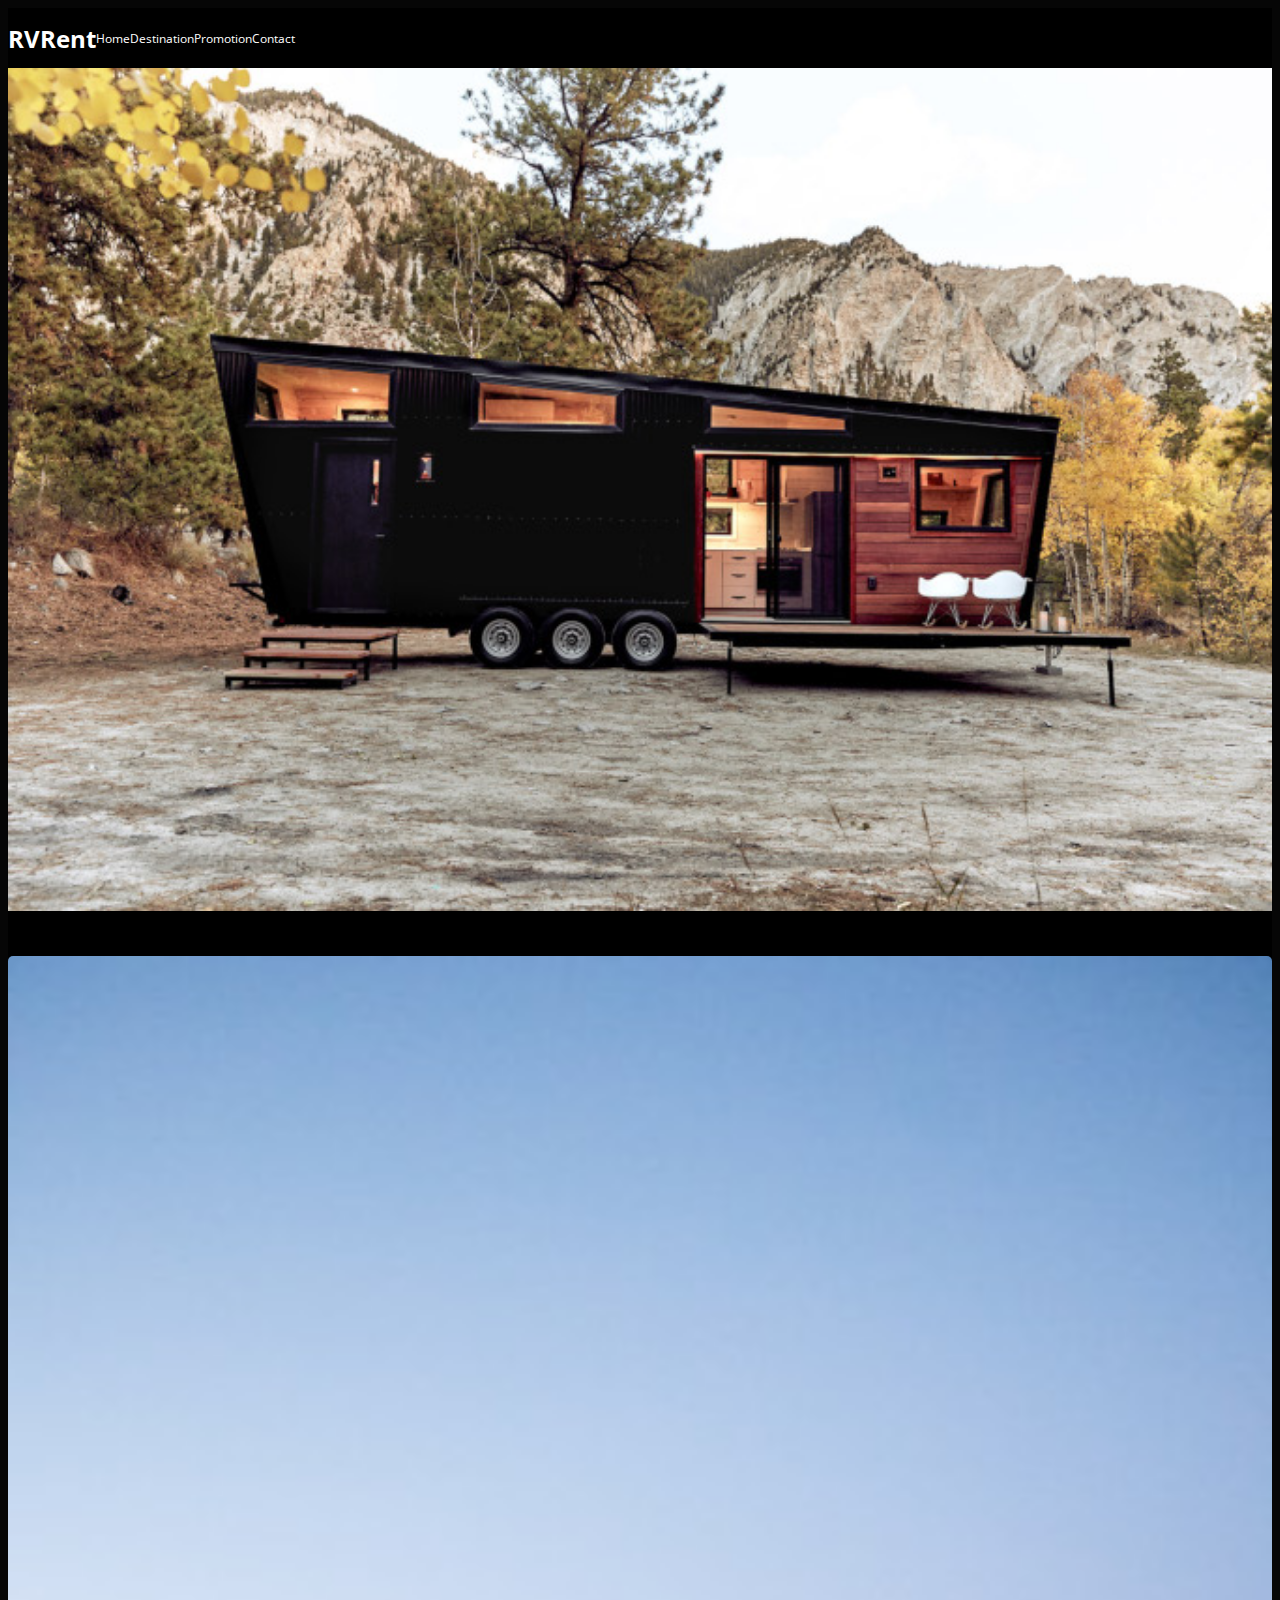
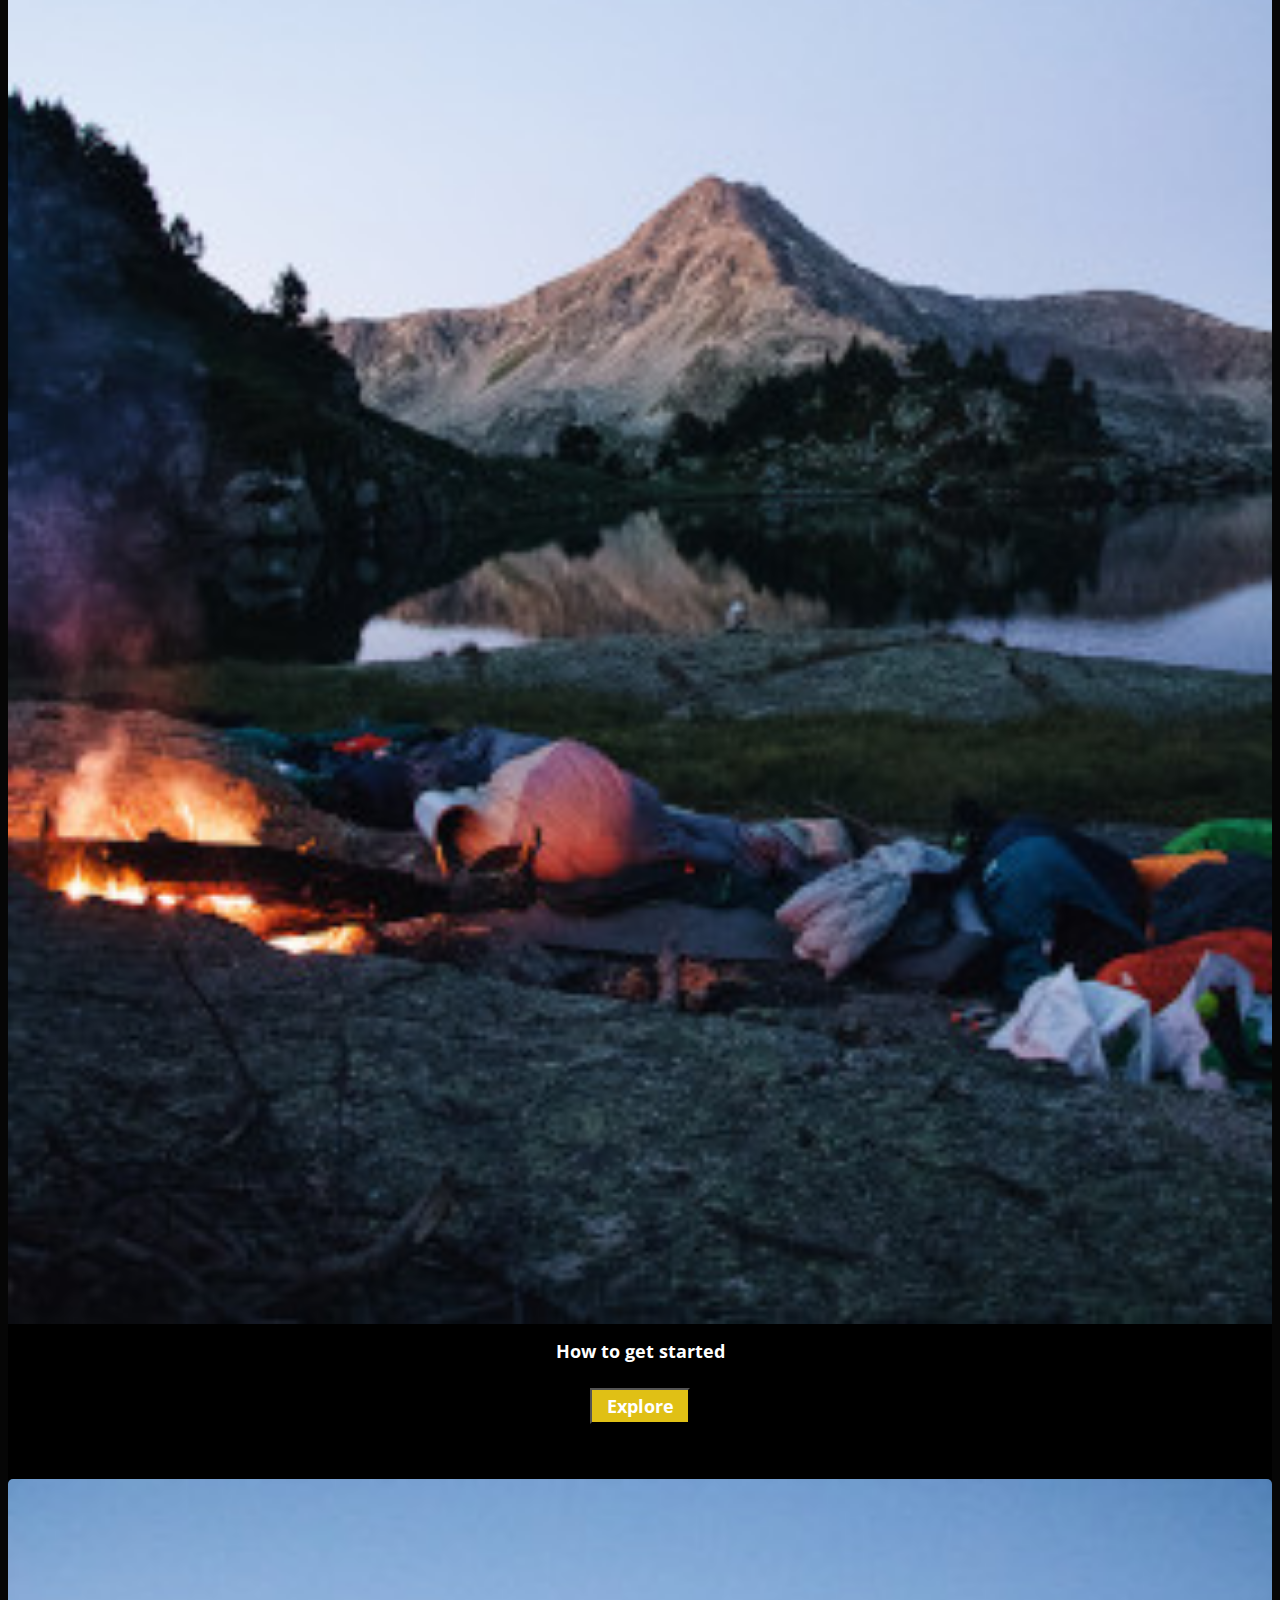
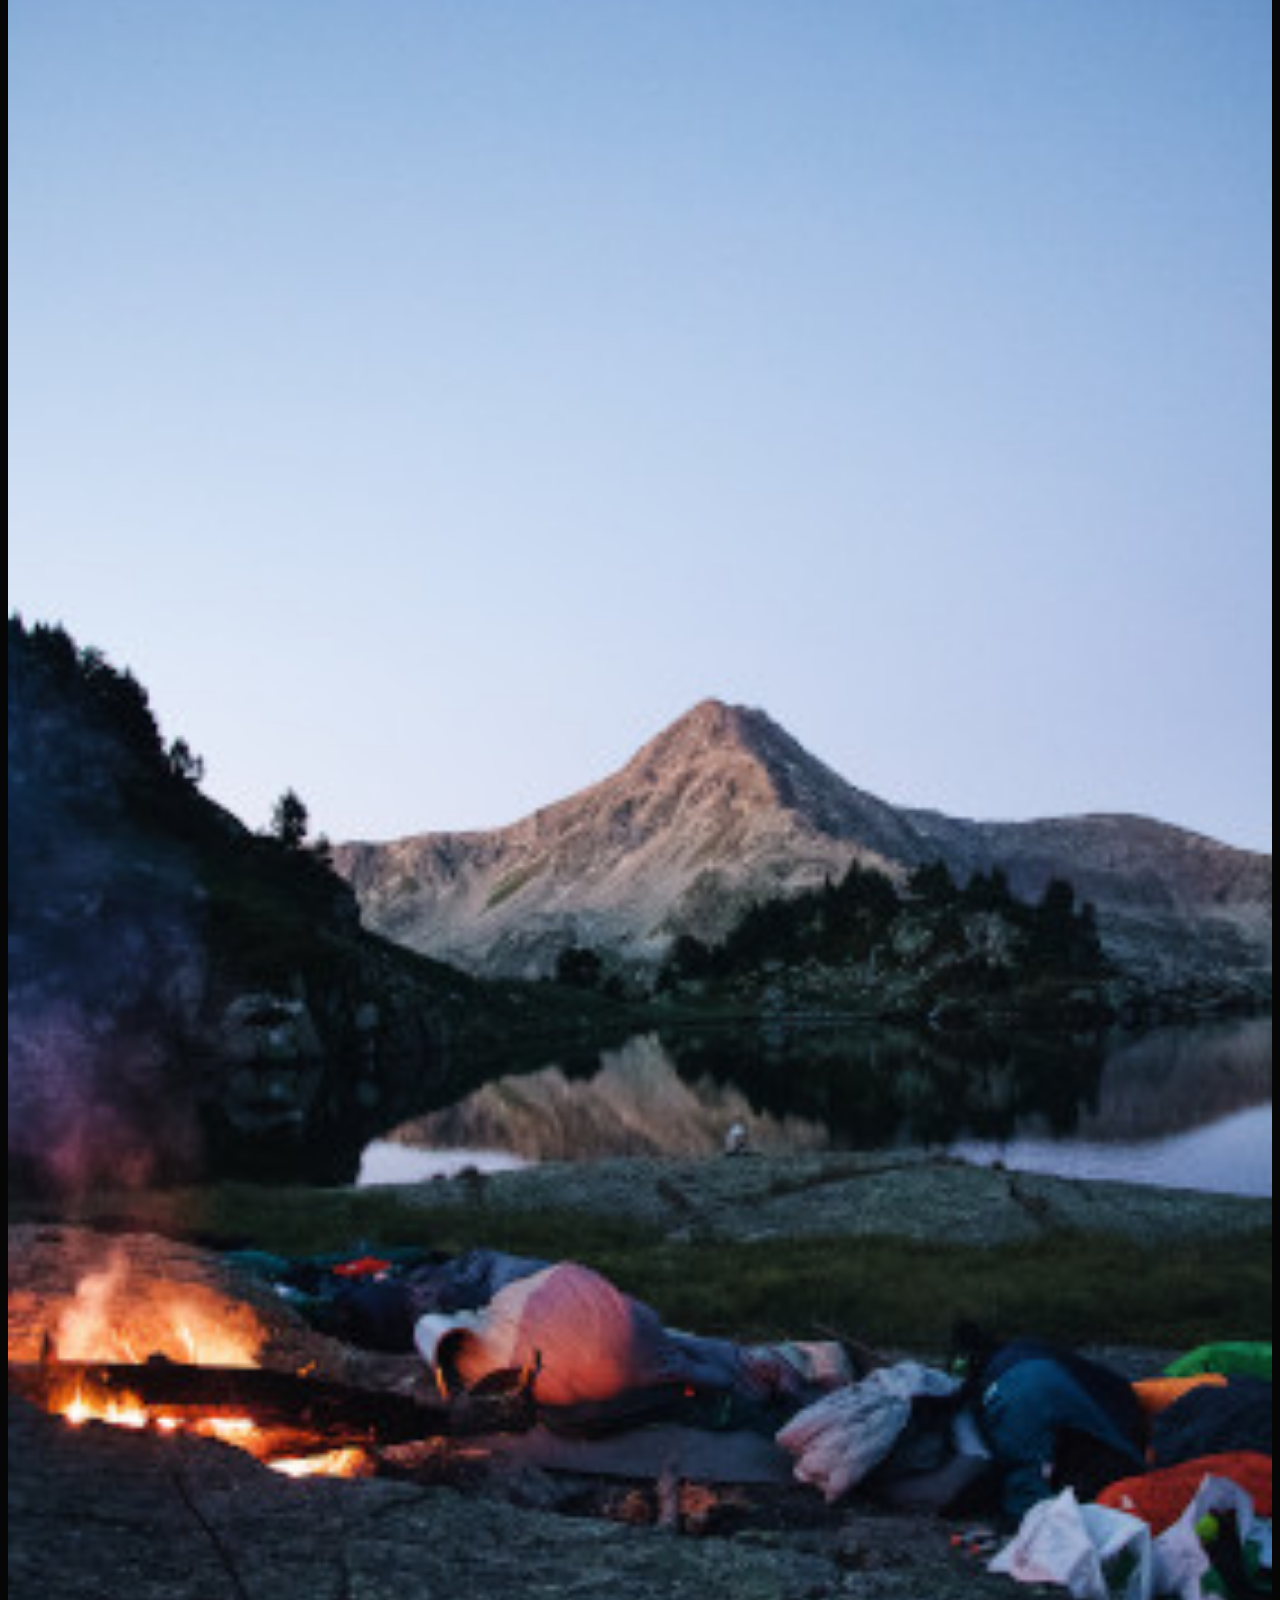
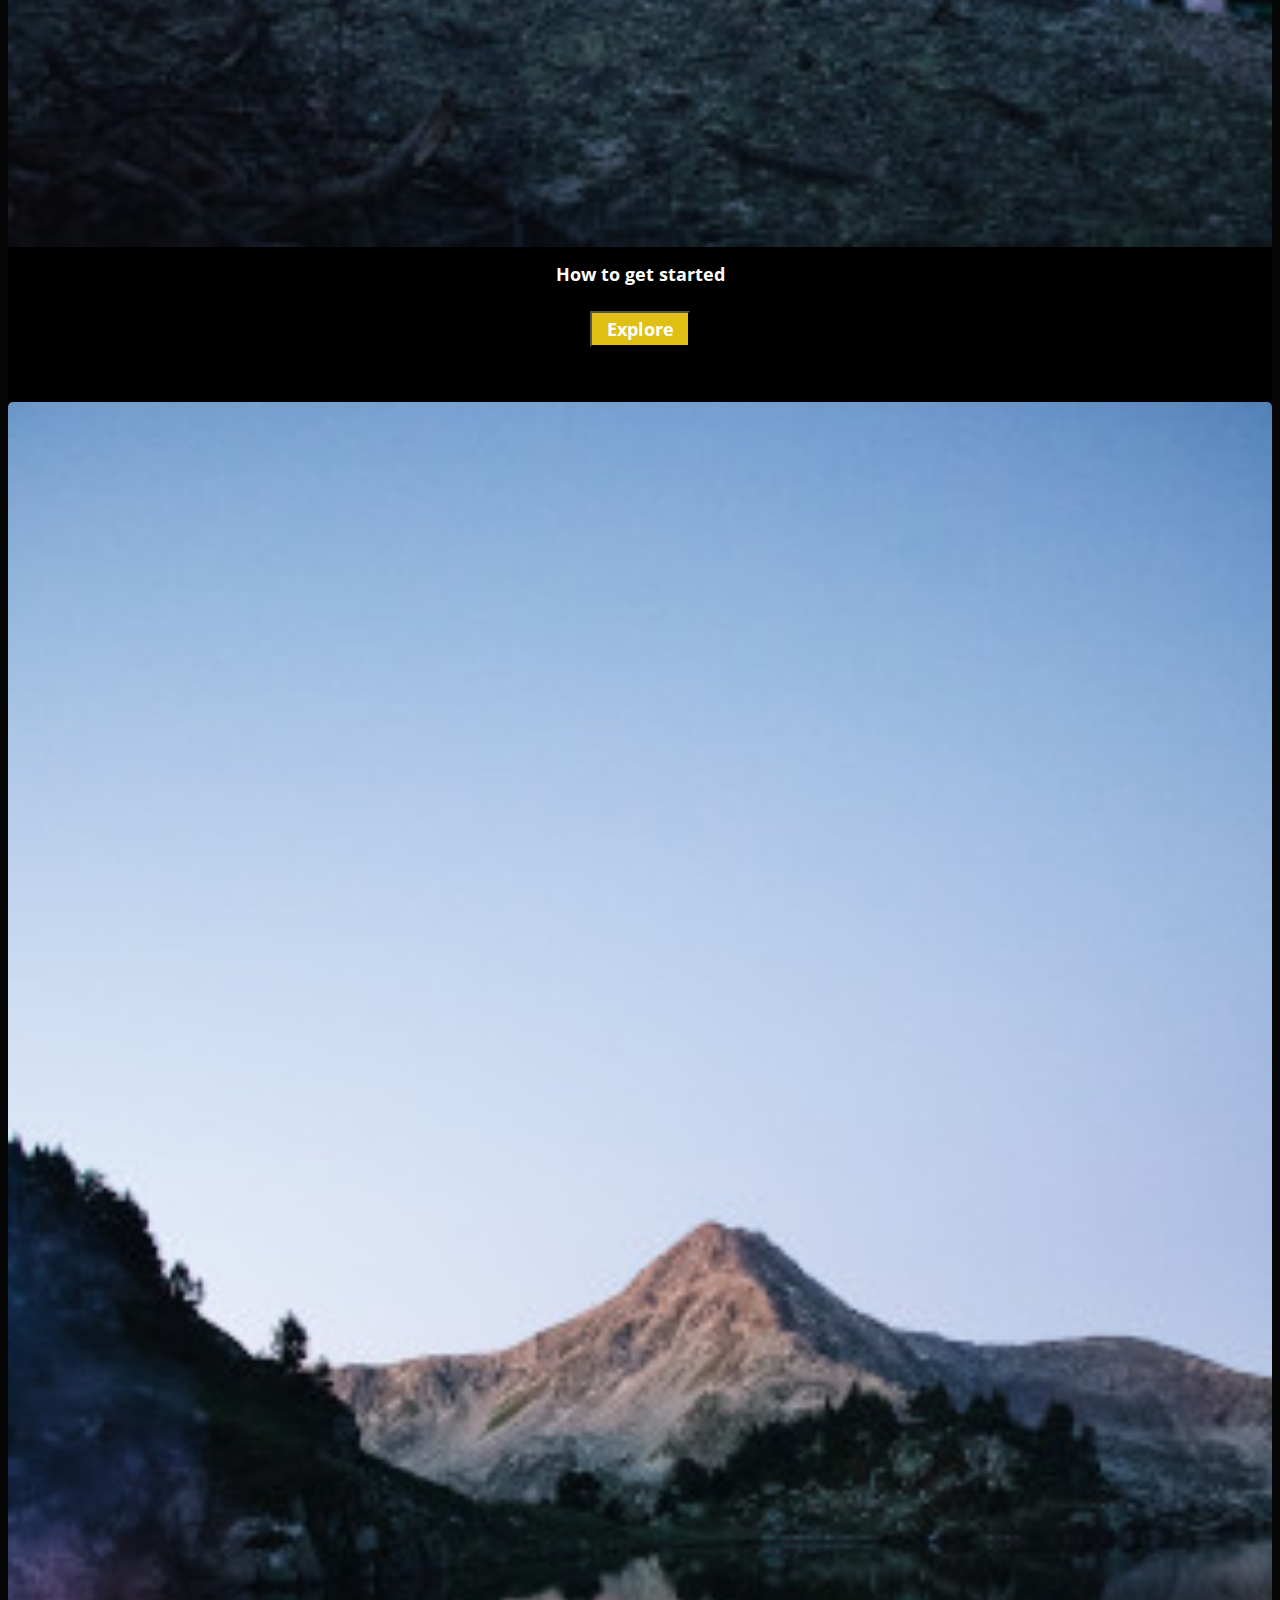
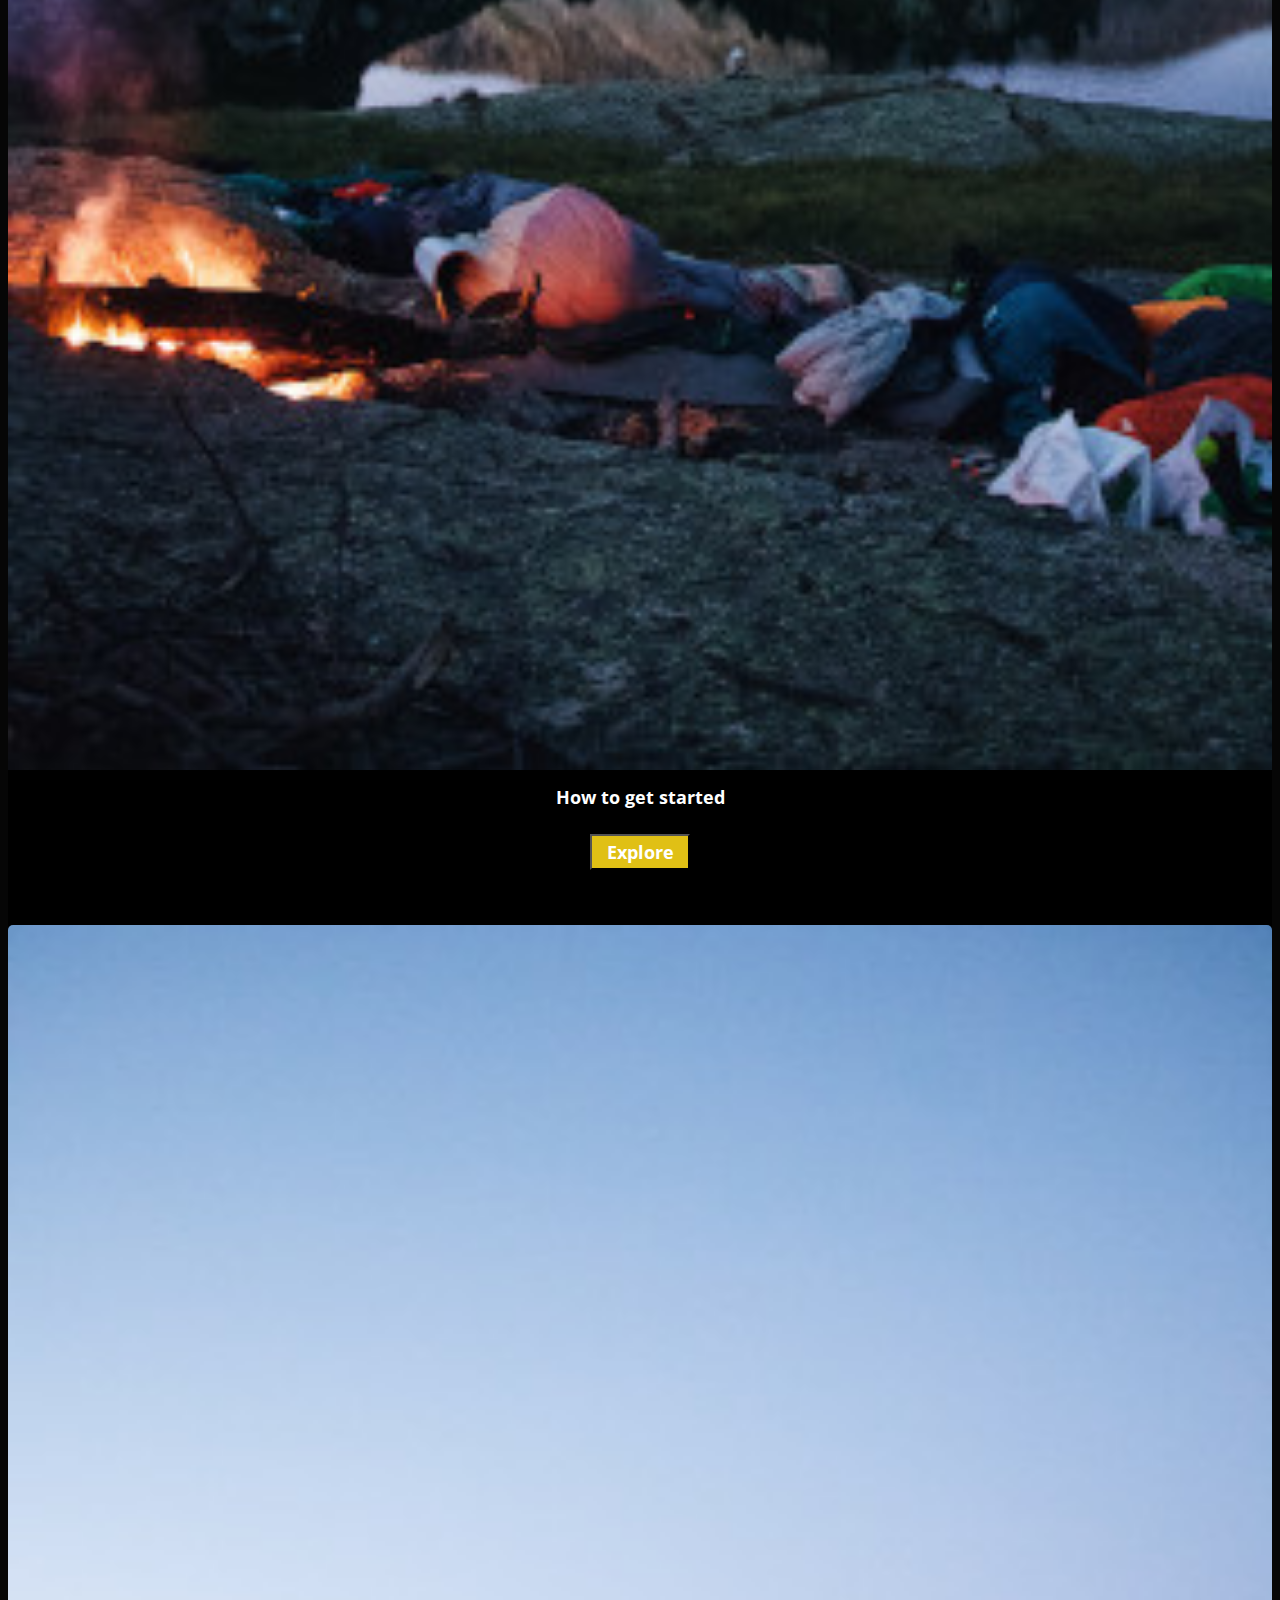
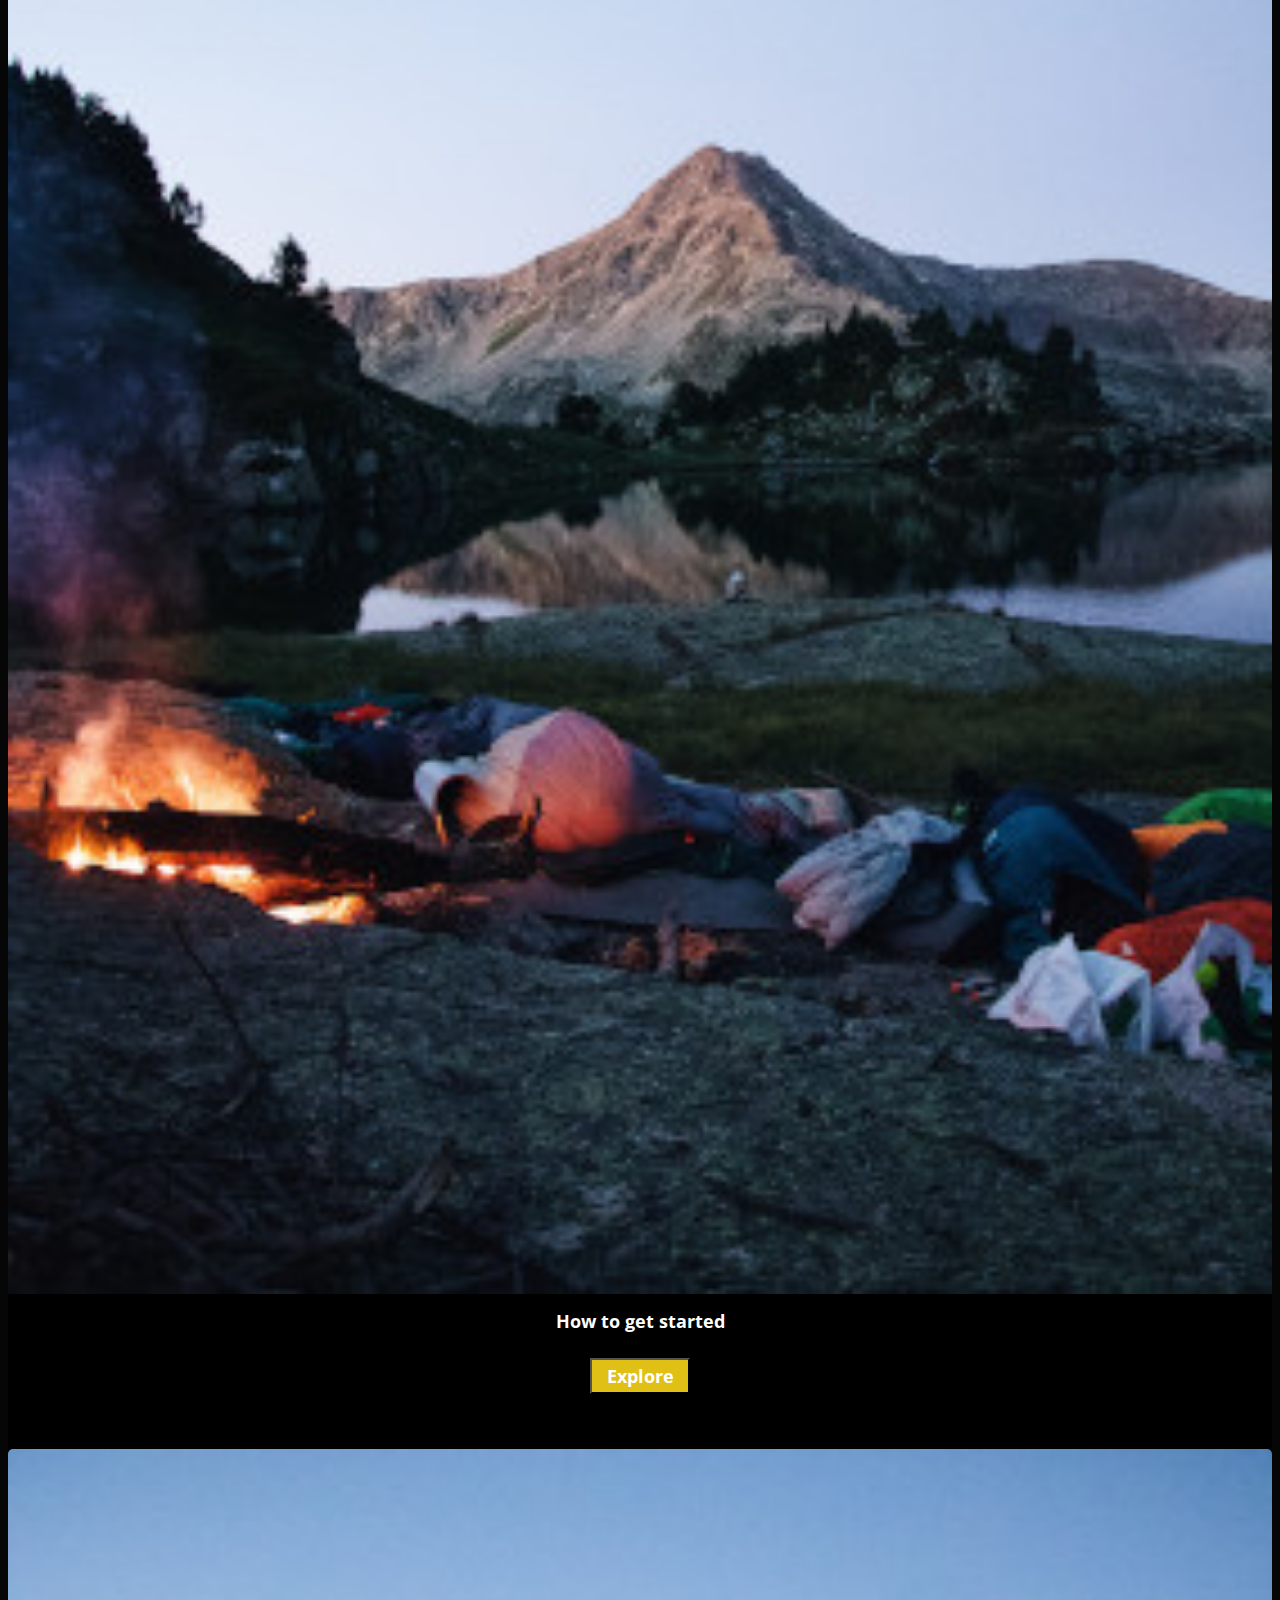
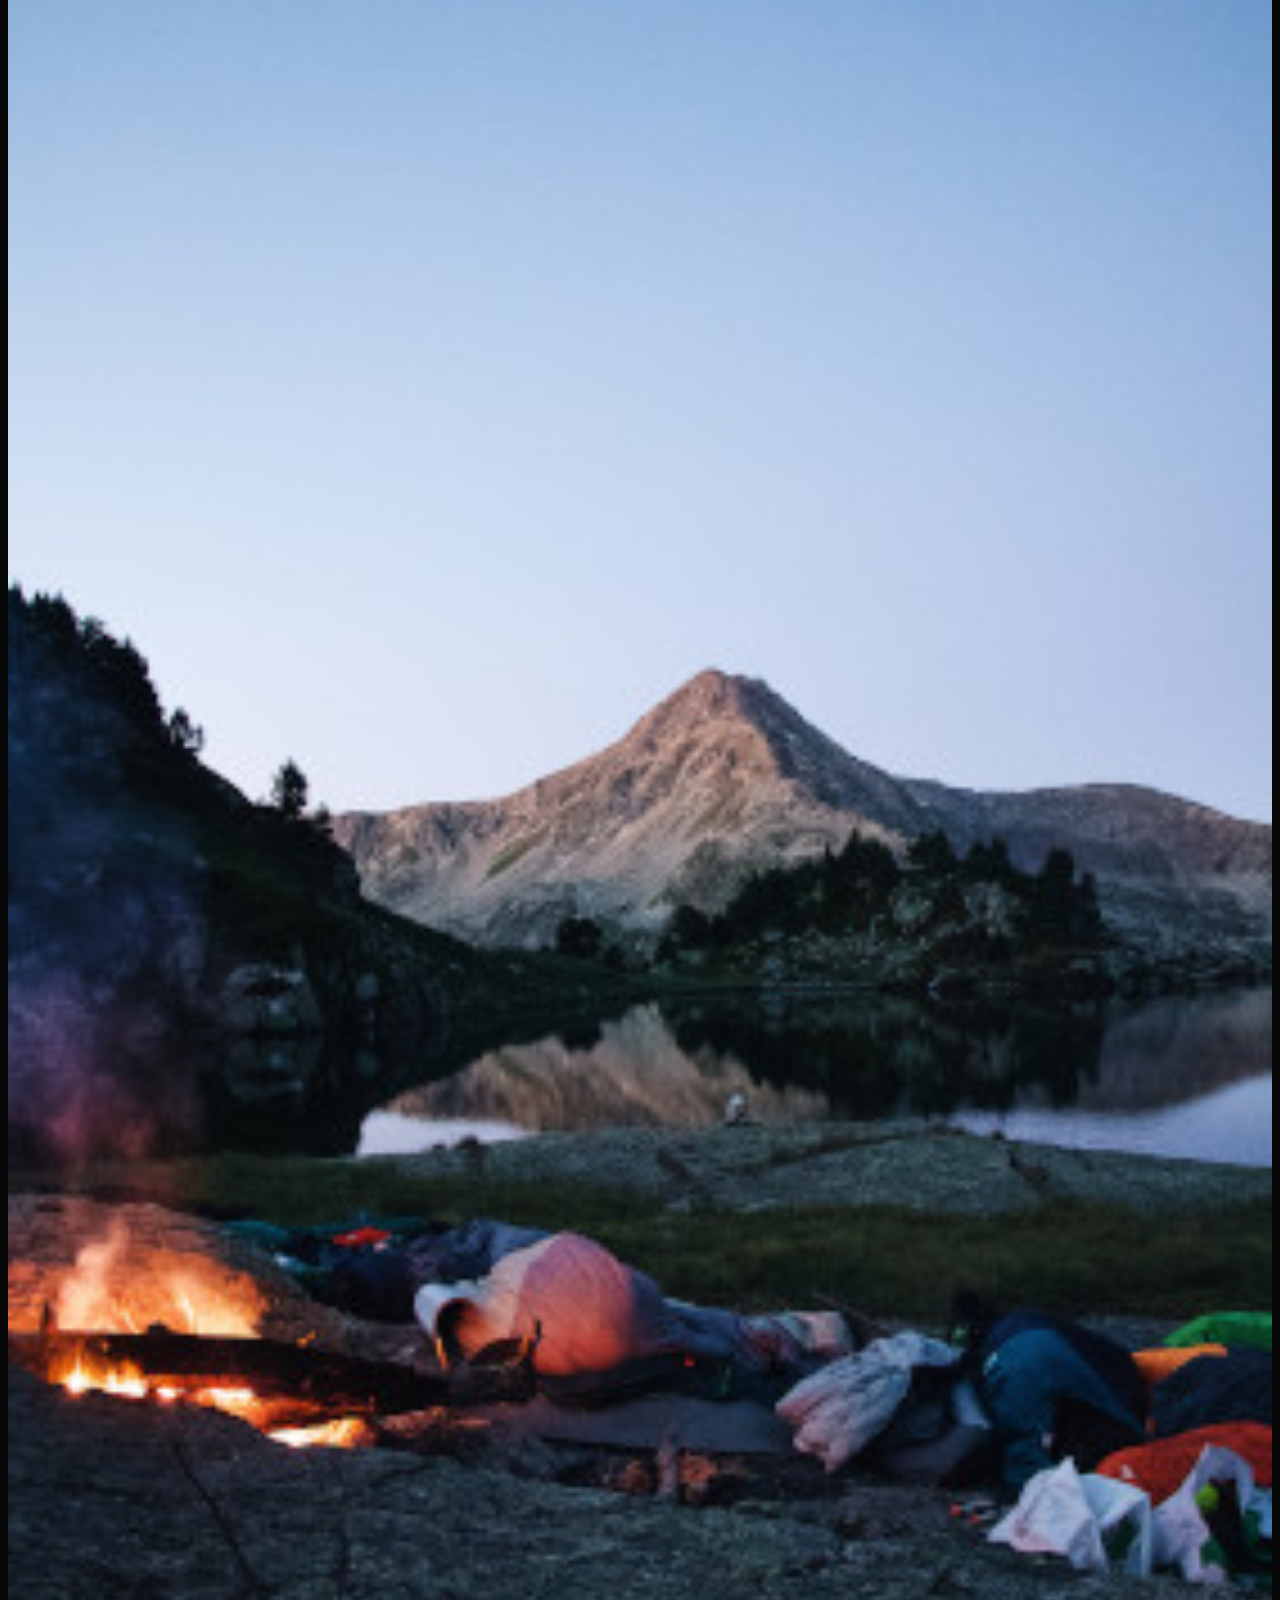
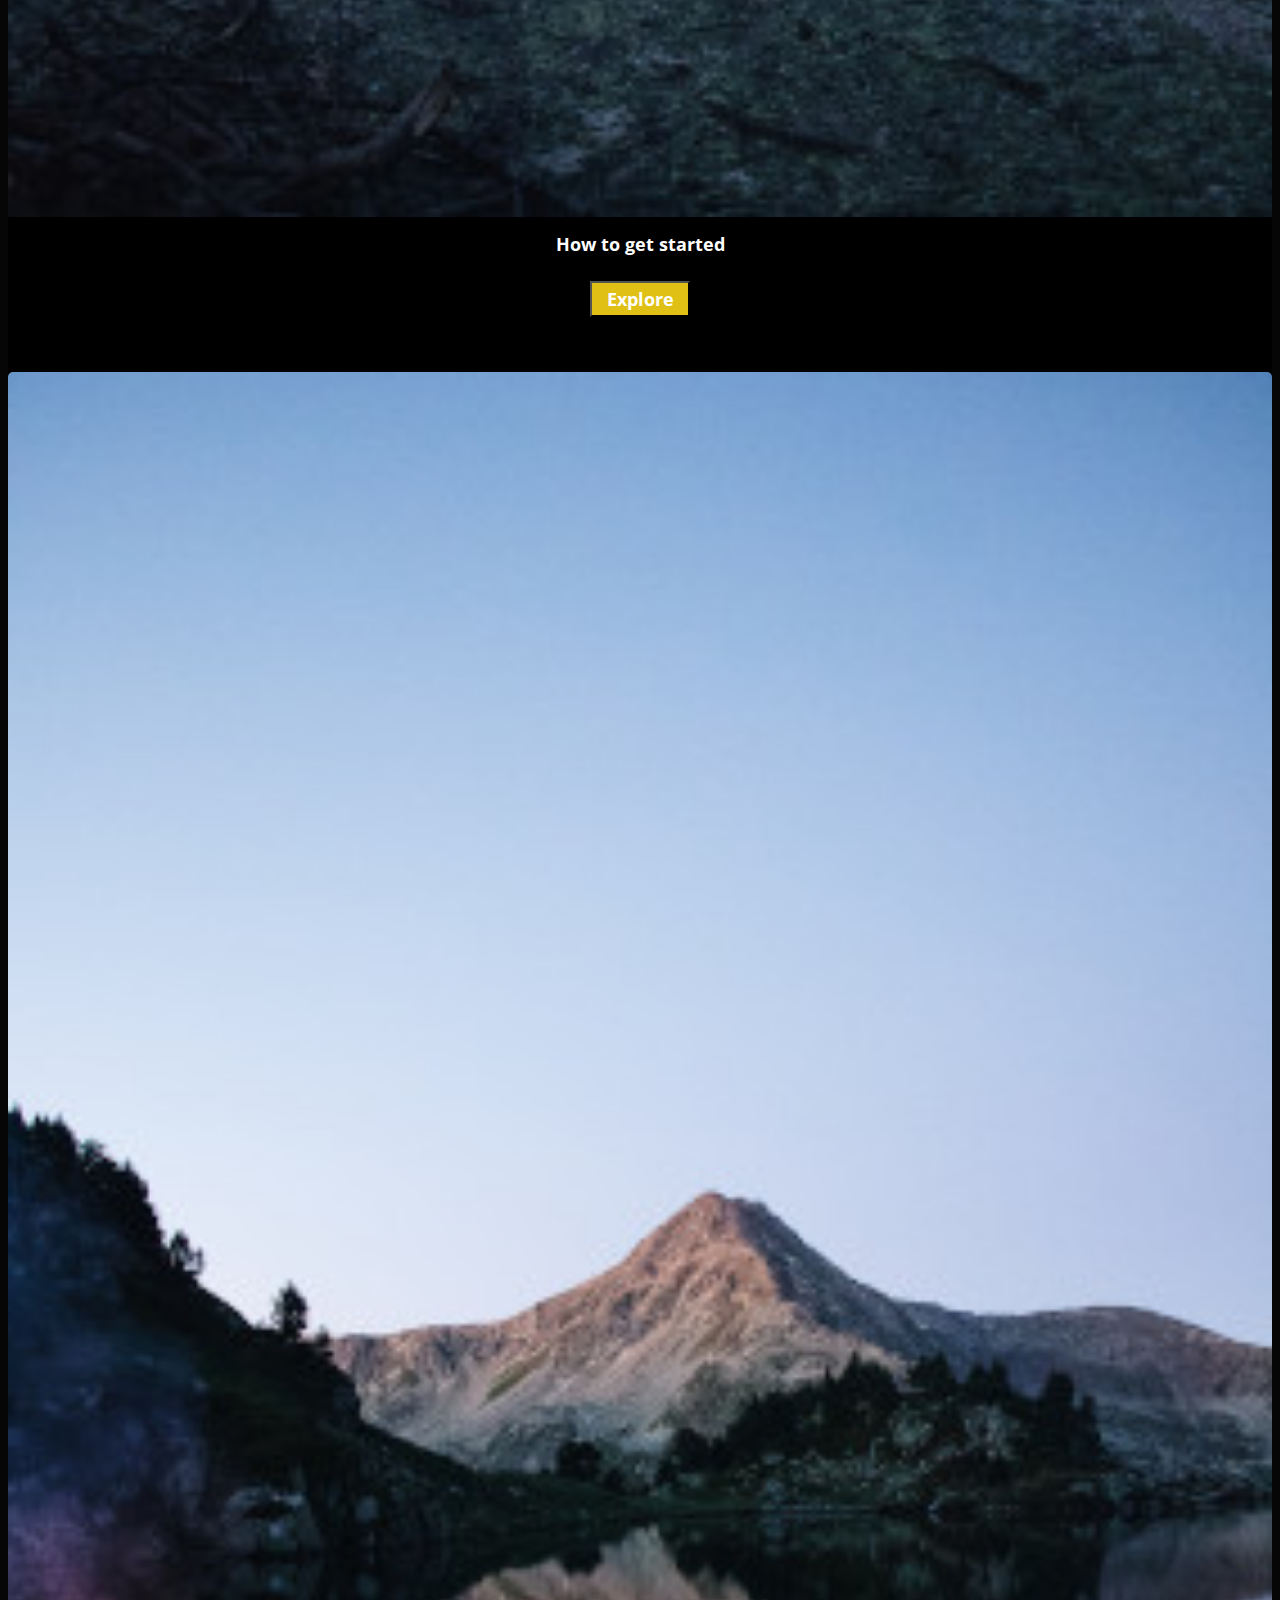
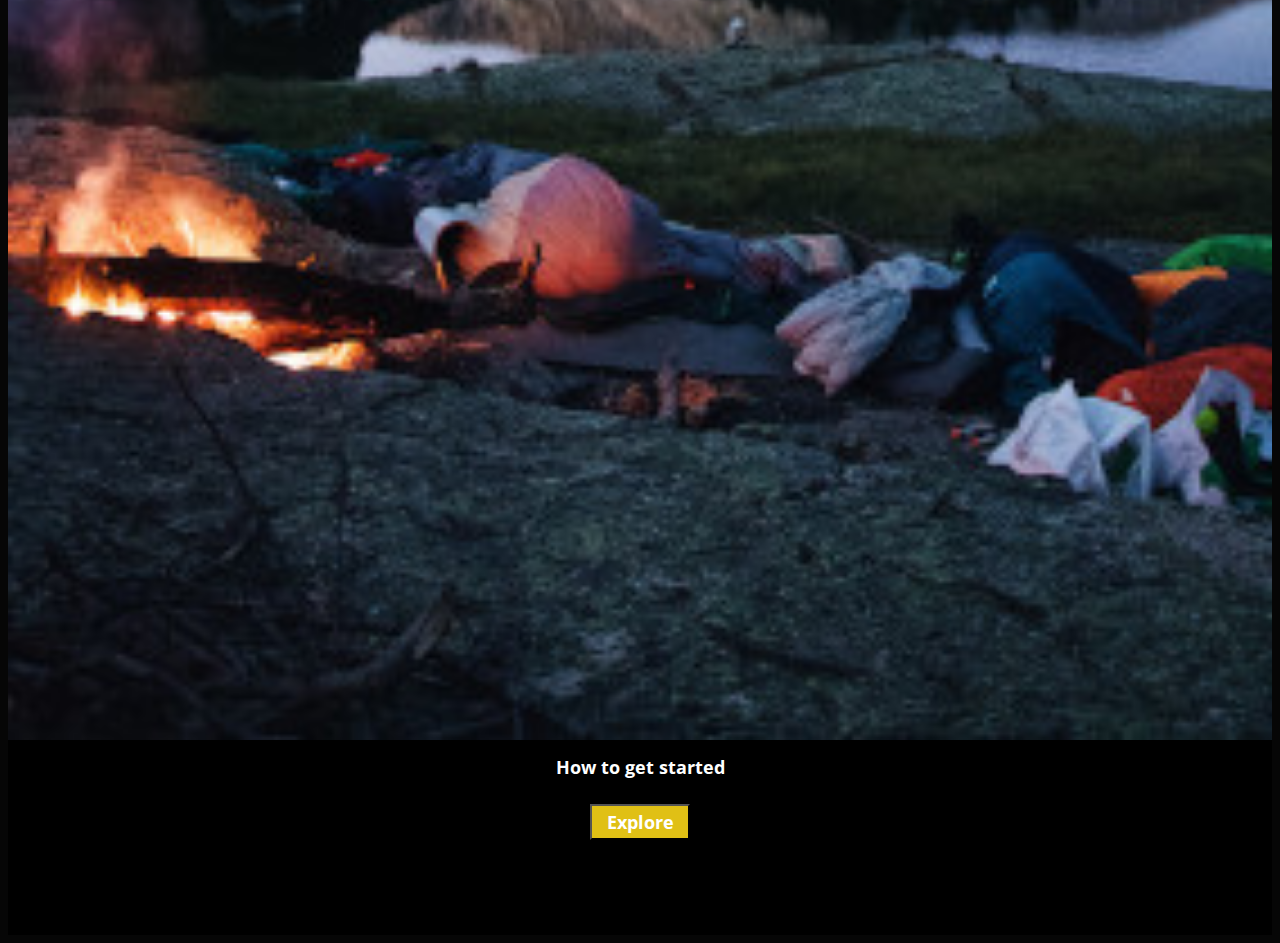
==== promotion.html @ 06d8e74e "contatos formulario" ====
<!DOCTYPE html>
<html lang="en">

<head>
    <meta charset="UTF-8">
    <meta http-equiv="X-UA-Compatible" content="IE=edge">
    <meta name="viewport" content="width=device-width, initial-scale=1.0">
    <link rel="stylesheet" href="https://stackpath.bootstrapcdn.com/bootstrap/4.1.3/css/bootstrap.min.css"
        integrity="sha384-MCw98/SFnGE8fJT3GXwEOngsV7Zt27NXFoaoApmYm81iuXoPkFOJwJ8ERdknLPMO" crossorigin="anonymous">
    <link rel="stylesheet" href="css/style.css">
    <title>RVAgency</title>
</head>

<body>
    <header>
        <nav class="container">
            <h1>RVRent</h1>
            <div class="rvrent-pages-container">
                <a href="index.html" target="_self" rel="noopener noreferrer">Home</a>
                <a href="index.html" target="_self" rel="noopener noreferrer">Destination</a>
                <a href="index.html" target="_self" rel="noopener noreferrer">Promotion</a>
                <a href="index.html" target="_self" rel="noopener noreferrer">Contact</a>
            </div>

        </nav>
    </header>
    <div class="banner">
        <img src="img/banner/black-home-wheels.jpg" class="img-fluid" alt="Image banner">
    </div>
    <main>
        <section id="cards" class="container">
            <div class="row">
                <div class="col sm-6 col-lg-4 mb-3"  >
                    <div class="card">
                        <img src="img/bast-ways/best-way01.jpg" alt="Bast ways 01">
                        <span class="card-description">
                            <h3>How to get started</h3>
                            <button>Explore</button>
                        </span>
                    </div>
                </div>
                <div class="col sm-6 col-lg-4 mb-3" >
                    <div class="card">
                        <img src="img/bast-ways/best-way01.jpg" alt="Bast ways 01">
                        <span class="card-description">
                            <h3>How to get started</h3>
                            <button>Explore</button>
                        </span>
                    </div>
                </div>
                <div class="col sm-6 col-lg-4 mb-3" >
                    <div class="card">
                        <img src="img/bast-ways/best-way01.jpg" alt="Bast ways 01">
                        <span class="card-description">
                            <h3>How to get started</h3>
                            <button>Explore</button>
                        </span>
                    </div>
                </div>
                <div class="col sm-6 col-lg-4 mb-3" >
                    <div class="card">
                        <img src="img/bast-ways/best-way01.jpg" alt="Bast ways 01">
                        <span class="card-description">
                            <h3>How to get started</h3>
                            <button>Explore</button>
                        </span>
                    </div>
                </div>
                <div class="col sm-6 col-lg-4 mb-3" >
                    <div class="card">
                        <img src="img/bast-ways/best-way01.jpg" alt="Bast ways 01">
                        <span class="card-description">
                            <h3>How to get started</h3>
                            <button>Explore</button>
                        </span>
                    </div>
                </div>
                <div class="col mm-4">
                    <div class="card">
                        <img src="img/bast-ways/best-way01.jpg" alt="Bast ways 01">
                        <span class="card-description">
                            <h3>How to get started</h3>
                            <button>Explore</button>
                        </span>
                    </div>
                </div>
            </div>
        </section>
        
    </main>

</body>

</html>
---- css/style.css ----
@import url('https://fonts.googleapis.com/css2?family=Open+Sans:wght@300;400;700&display=swap');


:root {
    --color-primary: rgba(0, 0, 0, 0.975);
    --black: #000;
    --white: #fff;
    --buttons: #E0C015;
}

* {
    box-sizing: border-box;
    font-family: 'Open Sans', sans-serif;
}

h1, h2, h3, h4, h5, h6 {
    margin: 0;
}

html, body {
    background-color: var(--color-primary);
}

nav {
    display: flex;
    align-items: center;
    justify-content: space-between;
}

nav h1 {
    font-size: 24px;
    font-weight: 700;
}

nav a {
    font-size: 12px;
    font-weight: 400;
}

header {
    display: flex;
    align-items: center;
    background-color: var(--black);
    color: var(--white);
    height: 60px;
}

a, a:hover {
    text-decoration: none;
    color: unset;
}
    
.rvrent-pages-container {
    display: flex;
}

.banner {
    width: 100%;
}
.banner img {
    width: 100%;
}

#cards {
    padding: 40px 0;
}

.card {
    width: 100%;
    border-radius: 5px;
}
.card img {
    width: 100%;
    height: 100%;
    border-radius: 5px 5px 0 0;
}
.card-description {
    display: flex;
    flex-direction: column;
    align-items: center;
    padding: 10px 0 20px 0;
    background-color: var(--black);
    color: var(--white);
    border-radius: 0 0 5px 5px;
    min-height: 150px;
}
.card-description h3 {
    font-size: 18px;
    font-weight: 700;
    margin-bottom: 25px;
}
button {
    background-color: var(--buttons);
    color: var(--white);
    width: 100px;
    height: 36px;
    font-size: 18px;
    font-weight: 700;
}

#aside {
    background-color: var(--white);
    width: 400px;
    height: 930px;
}

.conteiner-asides {
    width: 100%;
    height: 100vh;
}

#left {
    background-color: #E0C015;
    width: 500px;
    height: 700px;
}

#right {
    background-color: blue;
    width: 500px;
    height: 700px;
}

.conteiner-asides {
    display: flex;
}
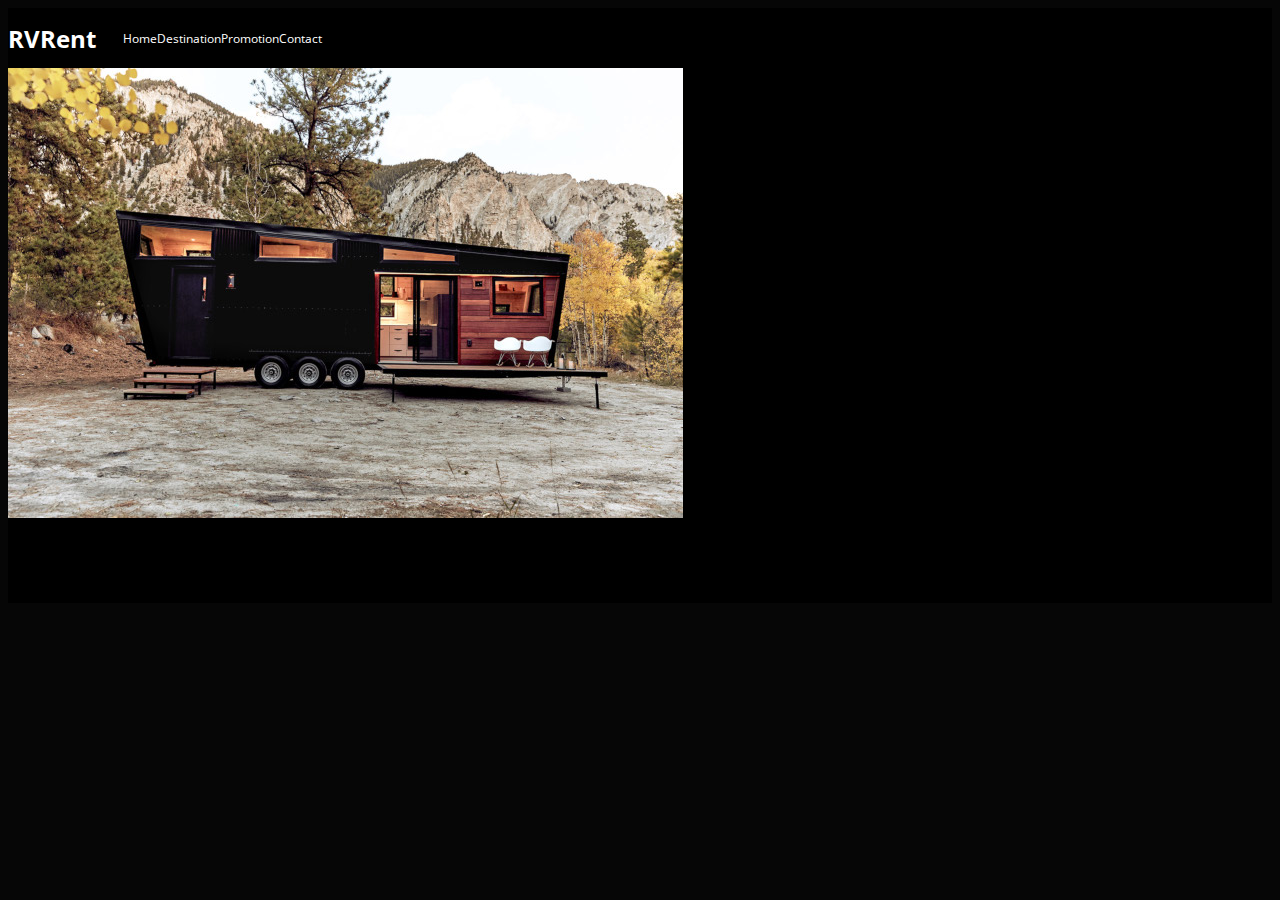
==== commit 22a2dbf7: "Formulario parte 01" ====
--- a/promotion.html
+++ b/promotion.html
@@ -29,61 +29,8 @@
     </div>
     <main>
         <section id="cards" class="container">
-            <div class="row">
-                <div class="col sm-6 col-lg-4 mb-3"  >
-                    <div class="card">
-                        <img src="img/bast-ways/best-way01.jpg" alt="Bast ways 01">
-                        <span class="card-description">
-                            <h3>How to get started</h3>
-                            <button>Explore</button>
-                        </span>
-                    </div>
-                </div>
-                <div class="col sm-6 col-lg-4 mb-3" >
-                    <div class="card">
-                        <img src="img/bast-ways/best-way01.jpg" alt="Bast ways 01">
-                        <span class="card-description">
-                            <h3>How to get started</h3>
-                            <button>Explore</button>
-                        </span>
-                    </div>
-                </div>
-                <div class="col sm-6 col-lg-4 mb-3" >
-                    <div class="card">
-                        <img src="img/bast-ways/best-way01.jpg" alt="Bast ways 01">
-                        <span class="card-description">
-                            <h3>How to get started</h3>
-                            <button>Explore</button>
-                        </span>
-                    </div>
-                </div>
-                <div class="col sm-6 col-lg-4 mb-3" >
-                    <div class="card">
-                        <img src="img/bast-ways/best-way01.jpg" alt="Bast ways 01">
-                        <span class="card-description">
-                            <h3>How to get started</h3>
-                            <button>Explore</button>
-                        </span>
-                    </div>
-                </div>
-                <div class="col sm-6 col-lg-4 mb-3" >
-                    <div class="card">
-                        <img src="img/bast-ways/best-way01.jpg" alt="Bast ways 01">
-                        <span class="card-description">
-                            <h3>How to get started</h3>
-                            <button>Explore</button>
-                        </span>
-                    </div>
-                </div>
-                <div class="col mm-4">
-                    <div class="card">
-                        <img src="img/bast-ways/best-way01.jpg" alt="Bast ways 01">
-                        <span class="card-description">
-                            <h3>How to get started</h3>
-                            <button>Explore</button>
-                        </span>
-                    </div>
-                </div>
+              
+             
             </div>
         </section>
         
--- a/css/style.css
+++ b/css/style.css
@@ -4,8 +4,10 @@
 :root {
     --color-primary: rgba(0, 0, 0, 0.975);
     --black: #000;
-    --white: #fff;
+    --primary-text-color: #fff;
     --buttons: #E0C015;
+    --secondary-text-color: #0D500D;
+    
 }
 
 * {
@@ -41,8 +43,8 @@
     display: flex;
     align-items: center;
     background-color: var(--black);
-    color: var(--white);
-    height: 60px;
+    color: var(--primary-text-color);
+    height: 60px; 
 }
 
 a, a:hover {
@@ -52,15 +54,14 @@
     
 .rvrent-pages-container {
     display: flex;
+    justify-content: space-around;
+    width: 60%;
 }
 
-.banner {
+.primary-banner .primary-banner img .secondary-banner .secondary-banner img {
     width: 100%;
 }
-.banner img {
-    width: 100%;
-}
-
+    
 #cards {
     padding: 40px 0;
 }
@@ -80,7 +81,7 @@
     align-items: center;
     padding: 10px 0 20px 0;
     background-color: var(--black);
-    color: var(--white);
+    color: var(--primary-text-color);
     border-radius: 0 0 5px 5px;
     min-height: 150px;
 }
@@ -91,7 +92,7 @@
 }
 button {
     background-color: var(--buttons);
-    color: var(--white);
+    color: var(--primary-text-color);
     width: 100px;
     height: 36px;
     font-size: 18px;
@@ -99,7 +100,7 @@
 }
 
 #aside {
-    background-color: var(--white);
+    background-color: var(--primary-text-color);
     width: 400px;
     height: 930px;
 }
@@ -110,17 +111,52 @@
 }
 
 #left {
-    background-color: #E0C015;
+    background-color: var(--p);
     width: 500px;
     height: 700px;
+    padding: 20px;
+}
+#title-text-aside-left {
+    margin-bottom: 20px;
+}
+#text-aside-left {
+    font-size: 18px;
 }
 
 #right {
-    background-color: blue;
+    background-color: var(--black);
+    opacity: 0.7;
     width: 500px;
     height: 700px;
+    border-radius: 5px;
 }
 
 .conteiner-asides {
     display: flex;
-}+    color: var(--primary-text-color);
+    opacity: 0.8;
+}
+
+/* SIDE LEFT */
+#secondary-text-color {
+    color:var(--secondary-text-color)
+    
+}
+
+/* SIDE GIIGHT */
+#row {
+    margin-top: 50PX;
+    padding: 0 20px 0 20px;
+}
+
+#btn-send {
+    display: flex;
+    background-color: var(--buttons);
+    justify-content: center;
+    align-items: center;
+    width: 100%;
+    height: 50px;
+    margin-top: 50PX;
+    border-radius: 5px;
+}
+
